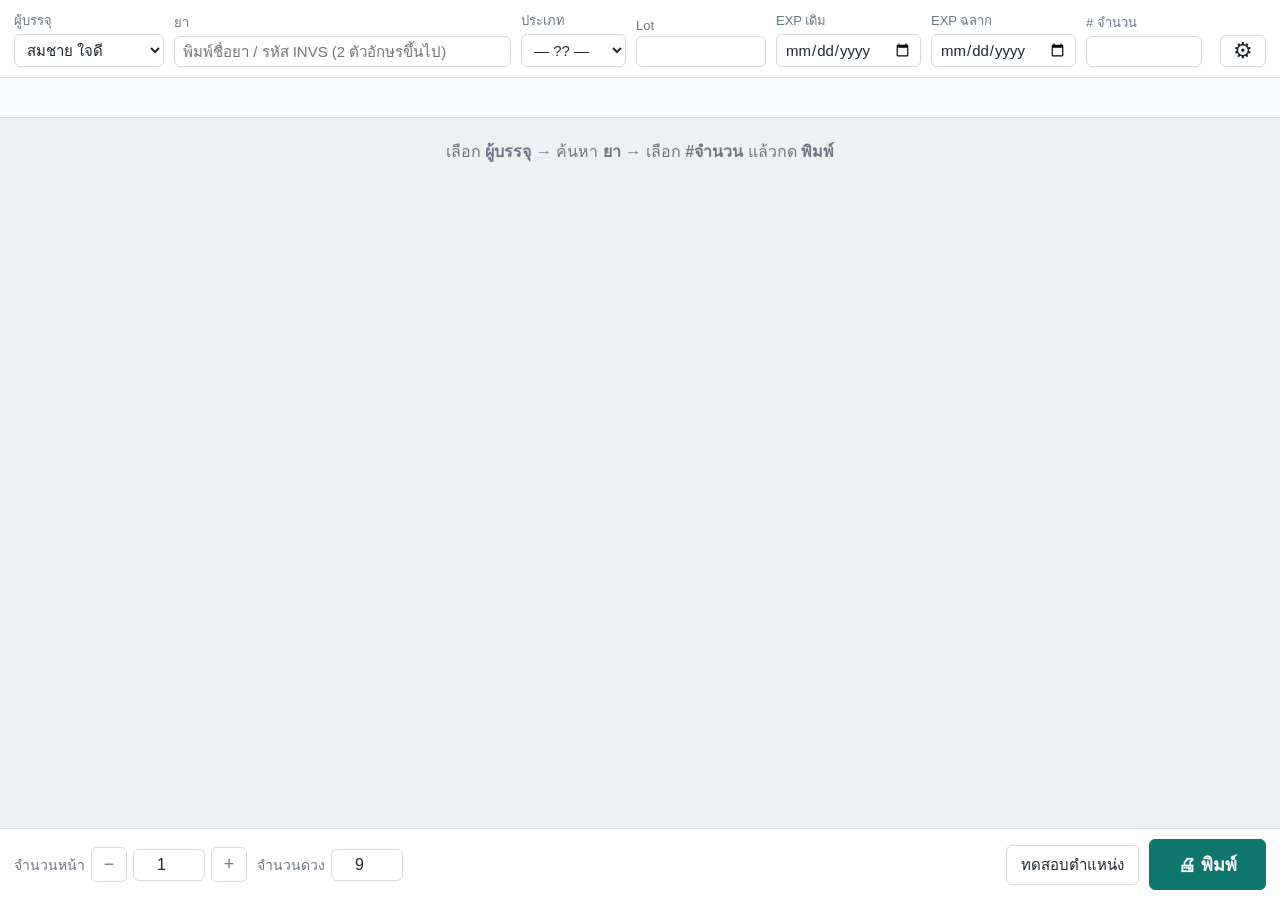
==== src/PrePack/wwwroot/index.html @ 405bfba3 "Add PrePack v1: C# WebView2 single-exe label printer with workload log - WinForms + WebView2 shell s" ====
<!DOCTYPE html>
<html lang="th">
<head>
<meta charset="utf-8">
<title>PrePack</title>
<link rel="stylesheet" href="css/style.css">
<link rel="stylesheet" href="css/labels.css">
<style id="page-size"></style>
</head>
<body>
<div id="app" class="no-print">
  <header class="bar">
    <label class="fld w-staff">ผู้บรรจุ
      <select id="staff"></select>
    </label>
    <div class="fld w-drug drug-box">
      <span>ยา <span id="drug-source" class="tag"></span></span>
      <input id="drug" autocomplete="off" placeholder="พิมพ์ชื่อยา / รหัส INVS (2 ตัวอักษรขึ้นไป)">
      <div id="drug-list" class="dropdown" hidden></div>
    </div>
    <label class="fld w-type">ประเภท
      <select id="drug-type"></select>
    </label>
    <label class="fld w-lot">Lot
      <input id="lot" list="lot-list" autocomplete="off" maxlength="40">
      <datalist id="lot-list"></datalist>
    </label>
    <label class="fld w-date">EXP เดิม
      <input id="src-exp" type="date">
    </label>
    <label class="fld w-date">EXP ฉลาก
      <input id="label-exp" type="date">
    </label>
    <label class="fld w-qty"># จำนวน
      <span class="qty-wrap"><input id="qty" type="number" min="0" step="any"><span id="qty-unit" class="muted"></span></span>
    </label>
    <div class="bar-actions">
      <button id="btn-settings" class="icon" title="ตั้งค่า / รายงาน">⚙</button>
    </div>
  </header>

  <div class="subbar">
    <div id="qty-chips" class="chips"></div>
    <div id="exp-note" class="muted"></div>
  </div>

  <main id="preview" class="preview"></main>

  <footer class="bar foot">
    <div class="pager">จำนวนหน้า
      <button id="pages-minus" class="step" aria-label="ลดจำนวนหน้า">−</button>
      <input id="pages" type="number" min="1" max="200" value="1">
      <button id="pages-plus" class="step" aria-label="เพิ่มจำนวนหน้า">+</button>
    </div>
    <label class="pager">จำนวนดวง <input id="stickers" type="number" min="1"></label>
    <div id="msg" class="msg"></div>
    <div id="db-status" class="muted"></div>
    <button id="btn-test" title="พิมพ์เส้นขอบเพื่อปรับตำแหน่ง ไม่บันทึกภาระงาน">ทดสอบตำแหน่ง</button>
    <button id="btn-print" class="primary big">🖨 พิมพ์</button>
  </footer>
</div>

<div id="settings" class="overlay no-print" hidden>
  <div class="panel">
    <nav id="settings-tabs">
      <button data-tab="report" class="active">รายงานภาระงาน</button>
      <button data-tab="history">ประวัติการพิมพ์</button>
      <button data-tab="factors">แต้มภาระงาน (factor)</button>
      <button data-tab="staff">เจ้าหน้าที่</button>
      <button data-tab="label">สติกเกอร์ / เครื่องพิมพ์</button>
      <button data-tab="types">ประเภทยา / อายุยา</button>
      <button data-tab="db">ฐานข้อมูล</button>
      <div class="spacer"></div>
      <div id="version" class="muted small"></div>
      <button id="btn-close-settings">✕ ปิด</button>
    </nav>
    <section class="content">
      <div id="tab-report" class="tab active"></div>
      <div id="tab-history" class="tab"></div>
      <div id="tab-factors" class="tab"></div>
      <div id="tab-staff" class="tab"></div>
      <div id="tab-label" class="tab"></div>
      <div id="tab-types" class="tab"></div>
      <div id="tab-db" class="tab"></div>
    </section>
  </div>
</div>

<div id="print-area"></div>

<script>
  // Outside WebView2 (browser preview during development) use a fake bridge.
  if (!(window.chrome && window.chrome.webview)) document.write('<script src="dev/mock-bridge.js"><\/script>');
</script>
<script src="js/util.js"></script>
<script src="js/labels.js"></script>
<script src="js/settings.js"></script>
<script src="js/report.js"></script>
<script src="js/app.js"></script>
</body>
</html>
---- src/PrePack/wwwroot/css/style.css ----
:root {
  --bg: #eef1f4;
  --card: #fff;
  --text: #1f2933;
  --muted: #6b7785;
  --line: #d4dae0;
  --primary: #0f766e;
  --primary-ink: #fff;
  --ok: #15803d;
  --warn: #b45309;
  --bad: #b91c1c;
  --tablet: #1d9e75;
  --cream: #7f77dd;
  --liquid: #d85a30;
}
* { box-sizing: border-box; }
html, body { height: 100%; }
body {
  margin: 0; background: var(--bg); color: var(--text);
  font-family: 'Leelawadee UI', Tahoma, sans-serif; font-size: 15px;
}
input, select, button, textarea { font: inherit; color: inherit; }
input, select, textarea {
  padding: 6px 8px; border: 1px solid var(--line); border-radius: 6px; background: #fff; min-width: 0; width: 100%;
}
input:focus, select:focus { outline: 2px solid #99f6e4; border-color: var(--primary); }
input.invalid, select.invalid { border-color: var(--bad); background: #fff5f5; }
button {
  padding: 7px 14px; border: 1px solid var(--line); background: #fff; border-radius: 6px; cursor: pointer; white-space: nowrap;
}
button:hover { border-color: var(--primary); }
button:disabled { opacity: .5; cursor: default; }
button.primary { background: var(--primary); color: var(--primary-ink); border-color: var(--primary); font-weight: 600; }
button.big { font-size: 18px; padding: 10px 28px; }
button.small { padding: 2px 10px; font-size: 13px; }
button.icon { font-size: 22px; padding: 4px 12px; line-height: 1; }
button.danger { color: var(--bad); }
.muted { color: var(--muted); font-size: 13px; }
.small { font-size: 12px; }
.tag { display: inline-block; padding: 0 6px; border-radius: 8px; font-size: 11px; background: #e0f2f1; color: var(--primary); }
.tag.manual { background: #fef3c7; color: var(--warn); }
.tag:empty { display: none; }

#app { display: flex; flex-direction: column; height: 100vh; }
.bar { display: flex; gap: 10px; align-items: flex-end; padding: 10px 14px; background: var(--card); border-bottom: 1px solid var(--line); }
.fld { display: flex; flex-direction: column; gap: 3px; font-size: 13px; color: var(--muted); }
.fld input, .fld select { color: var(--text); font-size: 15px; }
.w-staff { width: 150px; }
.w-drug { flex: 1 1 260px; min-width: 200px; position: relative; }
.w-type { width: 105px; }
.w-lot { width: 130px; }
.w-date { width: 145px; }
.w-qty { width: 120px; }
.qty-wrap { display: flex; align-items: center; gap: 4px; }
.qty-wrap span { color: var(--muted); font-size: 13px; }
.bar-actions { margin-left: 4px; }

.dropdown {
  position: absolute; top: 100%; left: 0; right: 0; z-index: 20; max-height: 360px; overflow-y: auto;
  background: #fff; border: 1px solid var(--line); border-radius: 6px; box-shadow: 0 6px 20px rgba(0,0,0,.12);
}
.dropdown .opt { padding: 6px 10px; cursor: pointer; color: var(--text); font-size: 14px; display: flex; gap: 8px; }
.dropdown .opt:hover, .dropdown .opt.active { background: #e6f4f1; }
.dropdown .opt .code { color: var(--muted); font-size: 12px; min-width: 70px; }
.dropdown .opt .th { color: var(--muted); font-size: 12px; margin-left: auto; }
.dropdown .info { padding: 8px 10px; color: var(--muted); font-size: 13px; }

.subbar { display: flex; gap: 14px; align-items: center; padding: 6px 14px; background: #f8fafb; border-bottom: 1px solid var(--line); min-height: 40px; }
.chips { display: flex; flex-wrap: wrap; gap: 6px; }
.chip { border: 1px solid var(--line); border-radius: 14px; padding: 2px 12px; cursor: pointer; background: #fff; font-size: 14px; }
.chip.sel { background: var(--primary); color: #fff; border-color: var(--primary); }
#exp-note { margin-left: auto; }
#exp-note.err { color: var(--bad); font-weight: 600; }

.preview { flex: 1; overflow: auto; padding: 20px; display: flex; flex-wrap: wrap; align-content: flex-start; gap: 18px; }
.preview .lb-frame { zoom: 2.2; box-shadow: 0 1px 3px rgba(0,0,0,.3); }
.preview .more { align-self: center; color: var(--muted); }
.preview .empty { margin: auto; color: var(--muted); font-size: 16px; text-align: center; line-height: 1.8; }

.foot { border-top: 1px solid var(--line); border-bottom: 0; align-items: center; }
.pager { display: flex; align-items: center; gap: 6px; font-size: 14px; color: var(--muted); }
.pager input { width: 72px; text-align: center; font-size: 16px; color: var(--text); }
.step { width: 36px; padding: 6px 0; font-size: 18px; }
.msg { flex: 1; min-width: 0; font-size: 14px; }
.msg.ok { color: var(--ok); }
.msg.err { color: var(--bad); font-weight: 600; }
#db-status.err { color: var(--bad); }

/* settings / report overlay */
.overlay { position: fixed; inset: 0; background: rgba(15, 23, 42, .35); display: flex; z-index: 50; }
.overlay[hidden] { display: none; }
.panel { margin: 24px; flex: 1; display: flex; background: var(--bg); border-radius: 10px; overflow: hidden; }
.panel nav { width: 210px; background: var(--card); border-right: 1px solid var(--line); display: flex; flex-direction: column; padding: 10px; gap: 4px; }
.panel nav button { text-align: left; border: 0; background: transparent; }
.panel nav button.active { background: #e6f4f1; color: var(--primary); font-weight: 600; }
.panel nav .spacer { flex: 1; }
.panel .content { flex: 1; overflow: auto; padding: 18px; }
.tab { display: none; }
.tab.active { display: block; }
.card { background: var(--card); border: 1px solid var(--line); border-radius: 8px; padding: 16px; margin-bottom: 14px; }
.card h3 { margin: 0 0 12px; font-size: 16px; }
.grid { display: grid; gap: 10px 14px; grid-template-columns: repeat(auto-fill, minmax(160px, 1fr)); align-items: end; }
.row { display: flex; gap: 10px; flex-wrap: wrap; align-items: center; }
.check { display: flex; align-items: center; gap: 6px; font-size: 14px; color: var(--text); }
.check input { width: auto; }
.filters { display: flex; flex-wrap: wrap; gap: 8px; align-items: center; margin-bottom: 14px; }
.filters input[type=date] { width: 150px; }
.filters select { width: auto; }
.filters .right { margin-left: auto; }
.kpis { display: grid; grid-template-columns: repeat(4, minmax(0, 1fr)); gap: 12px; margin-bottom: 14px; }
.kpi { background: var(--card); border: 1px solid var(--line); border-radius: 8px; padding: 12px 14px; }
.kpi .k { font-size: 13px; color: var(--muted); }
.kpi .v { font-size: 26px; font-weight: 600; }
table { border-collapse: collapse; width: 100%; font-size: 14px; background: var(--card); }
th, td { text-align: left; padding: 7px 8px; border-bottom: 1px solid var(--line); vertical-align: top; }
th { background: #f8fafb; font-weight: 600; white-space: nowrap; color: var(--muted); }
td.num, th.num { text-align: right; }
tr.clickable { cursor: pointer; }
tr.clickable:hover td { background: #f0fdfa; }
tr.selected td { background: #e6f4f1; }
.stack { display: flex; height: 10px; border-radius: 2px; overflow: hidden; min-width: 2px; }
.stack .t { background: var(--tablet); } .stack .c { background: var(--cream); } .stack .l { background: var(--liquid); }
.legend { display: flex; gap: 14px; font-size: 12px; color: var(--muted); margin: 8px 0; }
.legend i { display: inline-block; width: 10px; height: 10px; border-radius: 2px; margin-right: 4px; vertical-align: -1px; }
.label-preview { background: #e9ecef; padding: 16px; overflow: auto; border-radius: 6px; }
.label-preview .lb-frame { zoom: 2.5; }
.note { font-size: 13px; color: var(--muted); margin: 6px 0 0; }
.form-msg { margin-top: 10px; font-size: 14px; min-height: 1.3em; white-space: pre-wrap; }
.form-msg.ok { color: var(--ok); }
.form-msg.err { color: var(--bad); }
.kv { display: grid; grid-template-columns: 120px 1fr; gap: 6px 10px; }
textarea { min-height: 60px; resize: vertical; }
.wbar { height: 10px; background: var(--primary); border-radius: 2px; min-width: 2px; }
---- src/PrePack/wwwroot/css/labels.css ----
/* Sticker frames — millimetres end-to-end so print output matches the roll (see labels.js). */
.lb-frame {
  position: relative;
  overflow: hidden;
  background: #fff;
  color: #000;
  font-family: 'Leelawadee UI', 'Tahoma', sans-serif;
  break-after: page;
}
.lb-frame:last-child { break-after: auto; }
.lb-inner { position: absolute; }
.lb-cell {
  position: absolute;
  box-sizing: border-box;
  overflow: hidden;
  line-height: 1.15;
  white-space: nowrap;
}
/* line 1: "ยา: name" truncates, "#qty" always visible — all left-aligned */
.lb-line { display: flex; justify-content: flex-start; gap: 0.8mm; min-width: 0; }
.lb-trunc { min-width: 0; overflow: hidden; text-overflow: ellipsis; }
.lb-keep { flex: none; }
.lb-l1 { font-weight: 700; }

.lb-frame.outline { outline: 0.2mm dashed #999; }
.lb-frame.outline .lb-cell { outline: 0.2mm solid #2a7de1; }
.lb-header {
  position: absolute; left: 0; top: 0;
  background: repeating-linear-gradient(45deg, #eee, #eee 2mm, #fff 2mm, #fff 4mm);
  font-size: 6pt; color: #888;
  display: flex; align-items: center; justify-content: center;
}

#print-area { display: none; }
@media print {
  html, body { margin: 0; padding: 0; background: #fff; }
  .no-print { display: none !important; }
  #print-area { display: block; }
}
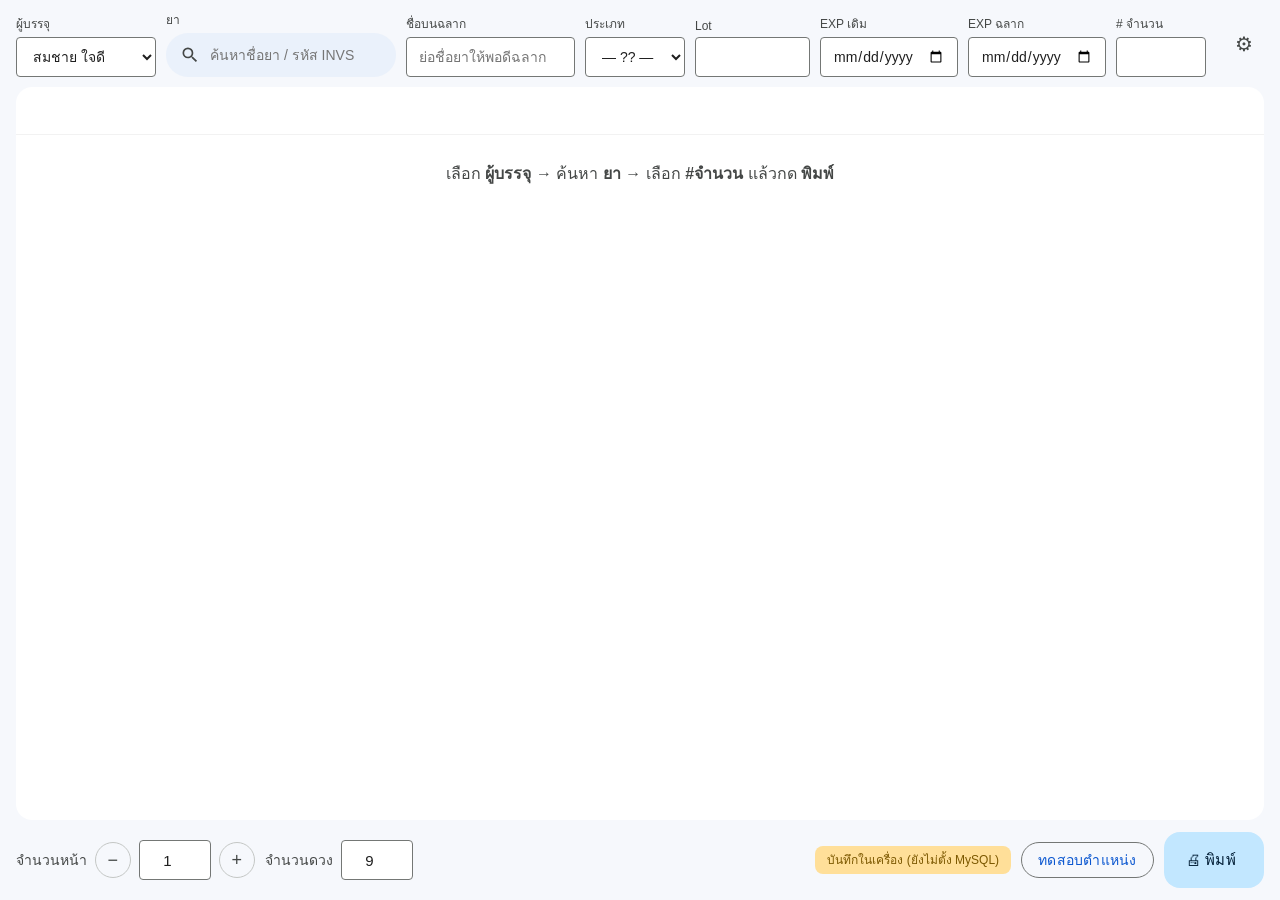
==== commit b37b200b: "Gmail-style UI, sync status, drug label field and new settings tabs - Gmail look (gm3 tokens): searc" ====
--- a/src/PrePack/wwwroot/index.html
+++ b/src/PrePack/wwwroot/index.html
@@ -3,6 +3,7 @@
 <head>
 <meta charset="utf-8">
 <title>PrePack</title>
+<link rel="stylesheet" href="fonts/fonts.css">
 <link rel="stylesheet" href="css/style.css">
 <link rel="stylesheet" href="css/labels.css">
 <style id="page-size"></style>
@@ -15,9 +16,12 @@
     </label>
     <div class="fld w-drug drug-box">
       <span>ยา <span id="drug-source" class="tag"></span></span>
-      <input id="drug" autocomplete="off" placeholder="พิมพ์ชื่อยา / รหัส INVS (2 ตัวอักษรขึ้นไป)">
+      <input id="drug" class="search-pill" autocomplete="off" placeholder="ค้นหาชื่อยา / รหัส INVS">
       <div id="drug-list" class="dropdown" hidden></div>
     </div>
+    <label class="fld w-label"><span>ชื่อบนฉลาก <span id="label-saved" class="tag"></span></span>
+      <input id="label-name" maxlength="100" autocomplete="off" placeholder="ย่อชื่อยาให้พอดีฉลาก" title="แก้แล้วจำไว้ใช้ครั้งถัดไป ทุกเครื่อง">
+    </label>
     <label class="fld w-type">ประเภท
       <select id="drug-type"></select>
     </label>
@@ -62,6 +66,12 @@
 
 <div id="settings" class="overlay no-print" hidden>
   <div class="panel">
+    <div class="panel-top">
+      <div class="panel-title">⚙ ตั้งค่า / รายงาน</div>
+      <div id="version" class="muted small"></div>
+      <button id="btn-close-settings" class="icon-btn" title="ปิด (Esc)" aria-label="ปิด">✕</button>
+    </div>
+    <div class="panel-body">
     <nav id="settings-tabs">
       <button data-tab="report" class="active">รายงานภาระงาน</button>
       <button data-tab="history">ประวัติการพิมพ์</button>
@@ -69,10 +79,8 @@
       <button data-tab="staff">เจ้าหน้าที่</button>
       <button data-tab="label">สติกเกอร์ / เครื่องพิมพ์</button>
       <button data-tab="types">ประเภทยา / อายุยา</button>
-      <button data-tab="db">ฐานข้อมูล</button>
-      <div class="spacer"></div>
-      <div id="version" class="muted small"></div>
-      <button id="btn-close-settings">✕ ปิด</button>
+      <button data-tab="display">การแสดงผล</button>
+      <button data-tab="db">ฐานข้อมูล / sync</button>
     </nav>
     <section class="content">
       <div id="tab-report" class="tab active"></div>
@@ -81,8 +89,10 @@
       <div id="tab-staff" class="tab"></div>
       <div id="tab-label" class="tab"></div>
       <div id="tab-types" class="tab"></div>
+      <div id="tab-display" class="tab"></div>
       <div id="tab-db" class="tab"></div>
     </section>
+    </div>
   </div>
 </div>
 
--- a/src/PrePack/wwwroot/css/style.css
+++ b/src/PrePack/wwwroot/css/style.css
@@ -1,133 +1,216 @@
+/* Gmail look (Google Material 3 "gm3-sys-color" tokens).
+   Fonts: Roboto (Latin) + Noto Sans Thai (Thai) embedded in the exe (fonts/fonts.css) — no network needed. */
 :root {
-  --bg: #eef1f4;
+  --font: Roboto, 'Noto Sans Thai', 'Segoe UI', 'Leelawadee UI', Tahoma, sans-serif;
+  --font-title: var(--font);
+  --primary: #0b57d0;
+  --on-primary: #fff;
+  --primary-container: #d3e3fd;
+  --on-primary-container: #041e49;
+  --secondary-container: #c2e7ff;
+  --on-secondary-container: #001d35;
+  --app-bg: #f6f8fc;          /* Gmail shell background */
+  --search-bg: #eaf1fb;       /* Gmail search pill */
+  --surface: #fff;
+  --surface-low: #f8fafd;
+  --surface-high: #f2f6fc;
+  --hover: rgba(68, 71, 70, .08);
   --card: #fff;
-  --text: #1f2933;
-  --muted: #6b7785;
-  --line: #d4dae0;
-  --primary: #0f766e;
-  --primary-ink: #fff;
-  --ok: #15803d;
-  --warn: #b45309;
-  --bad: #b91c1c;
+  --text: #1f1f1f;
+  --muted: #444746;
+  --outline: #747775;
+  --line: #c4c7c5;
+  --row-line: #f2f2f2;
+  --ok: #146c2e;
+  --ok-container: #c4eed0;
+  --warn: #7c5800;
+  --warn-container: #ffdf99;
+  --bad: #b3261e;
+  --bad-container: #f9dedc;
   --tablet: #1d9e75;
   --cream: #7f77dd;
   --liquid: #d85a30;
+  --row-hover-shadow: inset 1px 0 0 #dadce0, inset -1px 0 0 #dadce0, 0 1px 2px 0 rgba(60,64,67,.3), 0 1px 3px 1px rgba(60,64,67,.15);
+  --elev-2: 0 1px 2px 0 rgba(60,64,67,.3), 0 2px 6px 2px rgba(60,64,67,.15);
+  --elev-3: 0 4px 8px 3px rgba(60,64,67,.15), 0 1px 3px rgba(60,64,67,.3);
 }
 * { box-sizing: border-box; }
 html, body { height: 100%; }
-body {
-  margin: 0; background: var(--bg); color: var(--text);
-  font-family: 'Leelawadee UI', Tahoma, sans-serif; font-size: 15px;
-}
+body { margin: 0; background: var(--app-bg); color: var(--text); font-family: var(--font); font-size: 14px; }
+
+/* ── controls ── */
 input, select, button, textarea { font: inherit; color: inherit; }
 input, select, textarea {
-  padding: 6px 8px; border: 1px solid var(--line); border-radius: 6px; background: #fff; min-width: 0; width: 100%;
-}
-input:focus, select:focus { outline: 2px solid #99f6e4; border-color: var(--primary); }
-input.invalid, select.invalid { border-color: var(--bad); background: #fff5f5; }
+  height: 40px; padding: 0 12px; border: 1px solid var(--outline); border-radius: 4px; background: #fff;
+  min-width: 0; width: 100%; font-size: 14px; transition: border-color .15s;
+}
+textarea { height: auto; min-height: 60px; padding: 8px 12px; resize: vertical; }
+input:hover, select:hover { border-color: var(--text); }
+input:focus, select:focus, textarea:focus { outline: none; border-color: var(--primary); box-shadow: inset 0 0 0 1px var(--primary); }
+input:disabled, select:disabled { background: var(--surface-high); color: var(--muted); border-color: var(--line); }
+input.invalid, select.invalid { border-color: var(--bad); box-shadow: inset 0 0 0 1px var(--bad); }
+input[type=checkbox] { width: 18px; height: 18px; accent-color: var(--primary); }
+
+/* Gmail search pill — used for the drug search box */
+.search-pill {
+  height: 44px; border: 0; border-radius: 22px; background: var(--search-bg); padding: 0 20px 0 44px;
+  background-image: url("data:image/svg+xml,%3Csvg xmlns='http://www.w3.org/2000/svg' width='20' height='20' viewBox='0 0 24 24' fill='%23444746'%3E%3Cpath d='M15.5 14h-.79l-.28-.27A6.47 6.47 0 0 0 16 9.5 6.5 6.5 0 1 0 9.5 16c1.61 0 3.09-.59 4.23-1.57l.27.28v.79l5 4.99L20.49 19l-4.99-5zm-6 0C7.01 14 5 11.99 5 9.5S7.01 5 9.5 5 14 7.01 14 9.5 11.99 14 9.5 14z'/%3E%3C/svg%3E");
+  background-repeat: no-repeat; background-position: 14px center;
+}
+.search-pill:hover { border: 0; }
+.search-pill:focus { background-color: #fff; box-shadow: var(--elev-2); }
+.search-pill.invalid { box-shadow: inset 0 0 0 2px var(--bad); background-color: #fff; }
+
 button {
-  padding: 7px 14px; border: 1px solid var(--line); background: #fff; border-radius: 6px; cursor: pointer; white-space: nowrap;
-}
-button:hover { border-color: var(--primary); }
-button:disabled { opacity: .5; cursor: default; }
-button.primary { background: var(--primary); color: var(--primary-ink); border-color: var(--primary); font-weight: 600; }
-button.big { font-size: 18px; padding: 10px 28px; }
-button.small { padding: 2px 10px; font-size: 13px; }
-button.icon { font-size: 22px; padding: 4px 12px; line-height: 1; }
-button.danger { color: var(--bad); }
+  height: 36px; padding: 0 16px; border-radius: 18px; border: 1px solid var(--outline); background: transparent;
+  color: var(--primary); font-family: var(--font-title); font-weight: 500; font-size: 14px; letter-spacing: .25px;
+  cursor: pointer; white-space: nowrap; transition: background .15s, box-shadow .15s;
+}
+button:hover { background: rgba(11, 87, 208, .08); }
+button:active { background: rgba(11, 87, 208, .12); }
+button:disabled { opacity: .38; cursor: default; background: transparent; }
+button.primary { background: var(--primary); color: var(--on-primary); border-color: transparent; }
+button.primary:hover { background: #0a4fbd; box-shadow: 0 1px 2px rgba(60,64,67,.3), 0 1px 3px 1px rgba(60,64,67,.15); }
+/* Gmail "Compose" button — used for Print */
+button.big {
+  height: 56px; padding: 0 28px 0 22px; border-radius: 16px; border: 0; font-size: 15px;
+  background: var(--secondary-container); color: var(--on-secondary-container);
+}
+button.big:hover { background: var(--secondary-container); box-shadow: var(--elev-2); }
+button.small { height: 32px; padding: 0 12px; font-size: 13px; border-radius: 8px; }
+button.danger { color: var(--bad); border-color: var(--line); }
+button.danger:hover { background: rgba(179, 38, 30, .08); }
+.icon-btn, button.icon {
+  width: 40px; height: 40px; padding: 0; border: 0; border-radius: 50%; color: var(--muted);
+  font-size: 20px; line-height: 40px; text-align: center;
+}
+.icon-btn:hover, button.icon:hover { background: var(--hover); }
+button.step { width: 36px; padding: 0; font-size: 18px; border-radius: 50%; color: var(--muted); border-color: var(--line); }
+
 .muted { color: var(--muted); font-size: 13px; }
 .small { font-size: 12px; }
-.tag { display: inline-block; padding: 0 6px; border-radius: 8px; font-size: 11px; background: #e0f2f1; color: var(--primary); }
-.tag.manual { background: #fef3c7; color: var(--warn); }
+.err-text { color: var(--bad); }
+.tag {
+  display: inline-block; height: 18px; line-height: 18px; padding: 0 6px; border-radius: 4px; font-size: 11px;
+  font-weight: 500; background: var(--primary-container); color: var(--on-primary-container); vertical-align: middle;
+}
+.tag.manual { background: var(--warn-container); color: var(--warn); }
 .tag:empty { display: none; }
 
+/* ── main screen: Gmail shell (grey background, white rounded content pane) ── */
 #app { display: flex; flex-direction: column; height: 100vh; }
-.bar { display: flex; gap: 10px; align-items: flex-end; padding: 10px 14px; background: var(--card); border-bottom: 1px solid var(--line); }
-.fld { display: flex; flex-direction: column; gap: 3px; font-size: 13px; color: var(--muted); }
-.fld input, .fld select { color: var(--text); font-size: 15px; }
-.w-staff { width: 150px; }
-.w-drug { flex: 1 1 260px; min-width: 200px; position: relative; }
-.w-type { width: 105px; }
-.w-lot { width: 130px; }
-.w-date { width: 145px; }
-.w-qty { width: 120px; }
-.qty-wrap { display: flex; align-items: center; gap: 4px; }
+.bar { display: flex; gap: 10px; align-items: flex-end; padding: 10px 16px; background: var(--app-bg); position: relative; z-index: 2; }
+header.bar { flex-wrap: wrap; } /* narrow windows: fields wrap to a second row instead of overflowing */
+.fld { display: flex; flex-direction: column; gap: 4px; font-size: 12px; color: var(--muted); font-weight: 500; }
+.fld input, .fld select { color: var(--text); font-weight: 400; }
+.w-staff { width: 140px; }
+.w-drug { flex: 1 1 220px; min-width: 180px; position: relative; }
+.w-label { flex: 1 1 160px; min-width: 140px; }
+.w-type { width: 100px; }
+.w-lot { width: 115px; }
+.w-date { width: 138px; }
+.w-qty { width: 96px; }
+.qty-wrap { display: flex; align-items: center; gap: 6px; }
 .qty-wrap span { color: var(--muted); font-size: 13px; }
-.bar-actions { margin-left: 4px; }
+.bar-actions { margin-left: 2px; align-self: center; }
 
 .dropdown {
-  position: absolute; top: 100%; left: 0; right: 0; z-index: 20; max-height: 360px; overflow-y: auto;
-  background: #fff; border: 1px solid var(--line); border-radius: 6px; box-shadow: 0 6px 20px rgba(0,0,0,.12);
-}
-.dropdown .opt { padding: 6px 10px; cursor: pointer; color: var(--text); font-size: 14px; display: flex; gap: 8px; }
-.dropdown .opt:hover, .dropdown .opt.active { background: #e6f4f1; }
+  position: absolute; top: calc(100% + 2px); left: 0; right: 0; z-index: 20; max-height: 360px; overflow-y: auto;
+  background: #fff; border-radius: 0 0 16px 16px; box-shadow: var(--elev-2); padding: 8px 0;
+}
+.dropdown .opt { padding: 8px 16px; cursor: pointer; color: var(--text); font-size: 14px; display: flex; gap: 10px; font-weight: 400; }
+.dropdown .opt:hover, .dropdown .opt.active { background: var(--hover); }
 .dropdown .opt .code { color: var(--muted); font-size: 12px; min-width: 70px; }
 .dropdown .opt .th { color: var(--muted); font-size: 12px; margin-left: auto; }
-.dropdown .info { padding: 8px 10px; color: var(--muted); font-size: 13px; }
-
-.subbar { display: flex; gap: 14px; align-items: center; padding: 6px 14px; background: #f8fafb; border-bottom: 1px solid var(--line); min-height: 40px; }
-.chips { display: flex; flex-wrap: wrap; gap: 6px; }
-.chip { border: 1px solid var(--line); border-radius: 14px; padding: 2px 12px; cursor: pointer; background: #fff; font-size: 14px; }
-.chip.sel { background: var(--primary); color: #fff; border-color: var(--primary); }
+.dropdown .info { padding: 8px 16px; color: var(--muted); font-size: 13px; }
+
+.subbar { display: flex; gap: 14px; align-items: center; padding: 6px 16px; margin: 0 16px; background: #fff; border-radius: 16px 16px 0 0; min-height: 48px; border-bottom: 1px solid var(--row-line); }
+.chips { display: flex; flex-wrap: wrap; gap: 8px; align-items: center; }
+.chip {
+  height: 32px; padding: 0 14px; border-radius: 8px; border: 1px solid var(--outline); background: #fff;
+  color: var(--muted); font-size: 14px; font-weight: 500;
+}
+.chip:hover { background: var(--hover); }
+.chip.sel { background: var(--secondary-container); color: var(--on-secondary-container); border-color: transparent; }
 #exp-note { margin-left: auto; }
-#exp-note.err { color: var(--bad); font-weight: 600; }
-
-.preview { flex: 1; overflow: auto; padding: 20px; display: flex; flex-wrap: wrap; align-content: flex-start; gap: 18px; }
-.preview .lb-frame { zoom: 2.2; box-shadow: 0 1px 3px rgba(0,0,0,.3); }
+#exp-note.err { color: var(--bad); font-weight: 500; }
+
+.preview {
+  flex: 1; overflow: auto; padding: 24px; display: flex; flex-wrap: wrap; align-content: flex-start; gap: 20px;
+  background: #fff; margin: 0 16px; border-radius: 0 0 16px 16px;
+}
+.preview .lb-frame { zoom: 2.2; box-shadow: 0 1px 2px rgba(60,64,67,.3), 0 1px 3px 1px rgba(60,64,67,.15); }
 .preview .more { align-self: center; color: var(--muted); }
-.preview .empty { margin: auto; color: var(--muted); font-size: 16px; text-align: center; line-height: 1.8; }
-
-.foot { border-top: 1px solid var(--line); border-bottom: 0; align-items: center; }
-.pager { display: flex; align-items: center; gap: 6px; font-size: 14px; color: var(--muted); }
-.pager input { width: 72px; text-align: center; font-size: 16px; color: var(--text); }
-.step { width: 36px; padding: 6px 0; font-size: 18px; }
+.preview .empty { margin: auto; color: var(--muted); font-size: 16px; text-align: center; line-height: 1.9; }
+
+.foot { align-items: center; padding: 12px 16px; }
+.pager { display: flex; align-items: center; gap: 8px; font-size: 14px; color: var(--muted); }
+.pager input { width: 72px; text-align: center; font-size: 15px; color: var(--text); }
 .msg { flex: 1; min-width: 0; font-size: 14px; }
 .msg.ok { color: var(--ok); }
-.msg.err { color: var(--bad); font-weight: 600; }
-#db-status.err { color: var(--bad); }
-
-/* settings / report overlay */
-.overlay { position: fixed; inset: 0; background: rgba(15, 23, 42, .35); display: flex; z-index: 50; }
+.msg.err { color: var(--bad); font-weight: 500; }
+.sync-chip {
+  height: 28px; line-height: 28px; padding: 0 12px; border-radius: 8px; font-size: 12px; font-weight: 500;
+  background: var(--search-bg); color: var(--muted); white-space: nowrap;
+}
+.sync-chip.ok { background: var(--ok-container); color: var(--ok); }
+.sync-chip.warn { background: var(--warn-container); color: var(--warn); }
+.sync-chip.err { background: var(--bad-container); color: var(--bad); }
+.sync-chip:empty { display: none; }
+
+/* ── ⚙ panel: Gmail settings (grey shell, left nav with right-rounded pills, white content) ── */
+.overlay { position: fixed; inset: 0; background: rgba(0, 0, 0, .32); display: flex; z-index: 50; }
 .overlay[hidden] { display: none; }
-.panel { margin: 24px; flex: 1; display: flex; background: var(--bg); border-radius: 10px; overflow: hidden; }
-.panel nav { width: 210px; background: var(--card); border-right: 1px solid var(--line); display: flex; flex-direction: column; padding: 10px; gap: 4px; }
-.panel nav button { text-align: left; border: 0; background: transparent; }
-.panel nav button.active { background: #e6f4f1; color: var(--primary); font-weight: 600; }
-.panel nav .spacer { flex: 1; }
-.panel .content { flex: 1; overflow: auto; padding: 18px; }
+.panel { margin: 24px; flex: 1; display: flex; flex-direction: column; background: var(--app-bg); border-radius: 16px; overflow: hidden; box-shadow: var(--elev-3); }
+.panel-top { display: flex; align-items: center; gap: 12px; padding: 8px 8px 8px 24px; min-height: 64px; }
+.panel-title { font-family: var(--font-title); font-size: 22px; font-weight: 400; color: var(--text); flex: 1; }
+.panel-body { flex: 1; display: flex; min-height: 0; }
+.panel nav { width: 256px; display: flex; flex-direction: column; padding: 0 16px 12px 0; gap: 0; overflow-y: auto; }
+.panel nav button {
+  height: 32px; border: 0; border-radius: 0 16px 16px 0; text-align: left; padding: 0 12px 0 26px;
+  color: var(--text); font-family: var(--font); font-weight: 400; font-size: 14px; letter-spacing: 0;
+}
+.panel nav button:hover { background: var(--hover); }
+.panel nav button.active { background: var(--primary-container); color: var(--on-primary-container); font-weight: 700; }
+.panel .content { flex: 1; overflow: auto; padding: 0 16px 16px 0; }
+.panel .content > .tab { background: #fff; border-radius: 16px; padding: 20px 24px; min-height: 100%; }
 .tab { display: none; }
 .tab.active { display: block; }
-.card { background: var(--card); border: 1px solid var(--line); border-radius: 8px; padding: 16px; margin-bottom: 14px; }
-.card h3 { margin: 0 0 12px; font-size: 16px; }
-.grid { display: grid; gap: 10px 14px; grid-template-columns: repeat(auto-fill, minmax(160px, 1fr)); align-items: end; }
+
+.card { background: #fff; border-radius: 12px; padding: 16px 20px; margin-bottom: 16px; border: 1px solid var(--row-line); }
+.card h3 { margin: 0 0 14px; font-family: var(--font-title); font-size: 16px; font-weight: 500; }
+.grid { display: grid; gap: 14px 16px; grid-template-columns: repeat(auto-fill, minmax(170px, 1fr)); align-items: end; }
 .row { display: flex; gap: 10px; flex-wrap: wrap; align-items: center; }
-.check { display: flex; align-items: center; gap: 6px; font-size: 14px; color: var(--text); }
-.check input { width: auto; }
-.filters { display: flex; flex-wrap: wrap; gap: 8px; align-items: center; margin-bottom: 14px; }
-.filters input[type=date] { width: 150px; }
+.check { display: flex; align-items: center; gap: 8px; font-size: 14px; color: var(--text); height: 40px; }
+.check input { width: 18px; }
+.filters { display: flex; flex-wrap: wrap; gap: 8px; align-items: center; margin-bottom: 16px; }
+.filters input[type=date] { width: 160px; }
 .filters select { width: auto; }
 .filters .right { margin-left: auto; }
-.kpis { display: grid; grid-template-columns: repeat(4, minmax(0, 1fr)); gap: 12px; margin-bottom: 14px; }
-.kpi { background: var(--card); border: 1px solid var(--line); border-radius: 8px; padding: 12px 14px; }
-.kpi .k { font-size: 13px; color: var(--muted); }
-.kpi .v { font-size: 26px; font-weight: 600; }
-table { border-collapse: collapse; width: 100%; font-size: 14px; background: var(--card); }
-th, td { text-align: left; padding: 7px 8px; border-bottom: 1px solid var(--line); vertical-align: top; }
-th { background: #f8fafb; font-weight: 600; white-space: nowrap; color: var(--muted); }
+.banner { padding: 10px 16px; border-radius: 8px; margin-bottom: 14px; font-size: 13px; }
+.banner.ok { background: var(--ok-container); color: var(--ok); }
+.banner.warn { background: var(--warn-container); color: var(--warn); }
+
+.kpis { display: grid; grid-template-columns: repeat(4, minmax(0, 1fr)); gap: 12px; margin-bottom: 16px; }
+.kpi { background: var(--surface-low); border-radius: 12px; padding: 14px 18px; }
+.kpi .k { font-size: 13px; color: var(--muted); font-weight: 500; }
+.kpi .v { font-family: var(--font-title); font-size: 28px; font-weight: 400; margin-top: 4px; }
+
+/* Gmail message-list style tables */
+table { border-collapse: collapse; width: 100%; font-size: 14px; background: #fff; }
+th, td { text-align: left; padding: 9px 12px; border-bottom: 1px solid var(--row-line); vertical-align: middle; }
+th { font-weight: 500; white-space: nowrap; color: var(--muted); font-size: 12px; border-bottom: 1px solid var(--line); }
 td.num, th.num { text-align: right; }
+tbody tr:hover { box-shadow: var(--row-hover-shadow); position: relative; z-index: 1; }
 tr.clickable { cursor: pointer; }
-tr.clickable:hover td { background: #f0fdfa; }
-tr.selected td { background: #e6f4f1; }
-.stack { display: flex; height: 10px; border-radius: 2px; overflow: hidden; min-width: 2px; }
-.stack .t { background: var(--tablet); } .stack .c { background: var(--cream); } .stack .l { background: var(--liquid); }
-.legend { display: flex; gap: 14px; font-size: 12px; color: var(--muted); margin: 8px 0; }
-.legend i { display: inline-block; width: 10px; height: 10px; border-radius: 2px; margin-right: 4px; vertical-align: -1px; }
-.label-preview { background: #e9ecef; padding: 16px; overflow: auto; border-radius: 6px; }
-.label-preview .lb-frame { zoom: 2.5; }
-.note { font-size: 13px; color: var(--muted); margin: 6px 0 0; }
-.form-msg { margin-top: 10px; font-size: 14px; min-height: 1.3em; white-space: pre-wrap; }
+tr.selected td { background: var(--search-bg); }
+td input { height: 34px; }
+.wbar { height: 8px; background: var(--primary); border-radius: 4px; min-width: 2px; }
+.legend { display: flex; gap: 14px; font-size: 12px; color: var(--muted); margin: 10px 4px; }
+.label-preview { background: var(--surface-high); padding: 16px; overflow: auto; border-radius: 8px; }
+.label-preview .lb-frame { zoom: 2.5; box-shadow: 0 1px 2px rgba(60,64,67,.3); }
+.note { font-size: 13px; color: var(--muted); margin: 8px 0 0; line-height: 1.6; }
+.form-msg { margin-top: 12px; font-size: 14px; min-height: 1.3em; white-space: pre-wrap; }
 .form-msg.ok { color: var(--ok); }
 .form-msg.err { color: var(--bad); }
-.kv { display: grid; grid-template-columns: 120px 1fr; gap: 6px 10px; }
-textarea { min-height: 60px; resize: vertical; }
-.wbar { height: 10px; background: var(--primary); border-radius: 2px; min-width: 2px; }
+.kv { display: grid; grid-template-columns: 160px 1fr; gap: 8px 14px; align-items: baseline; }
